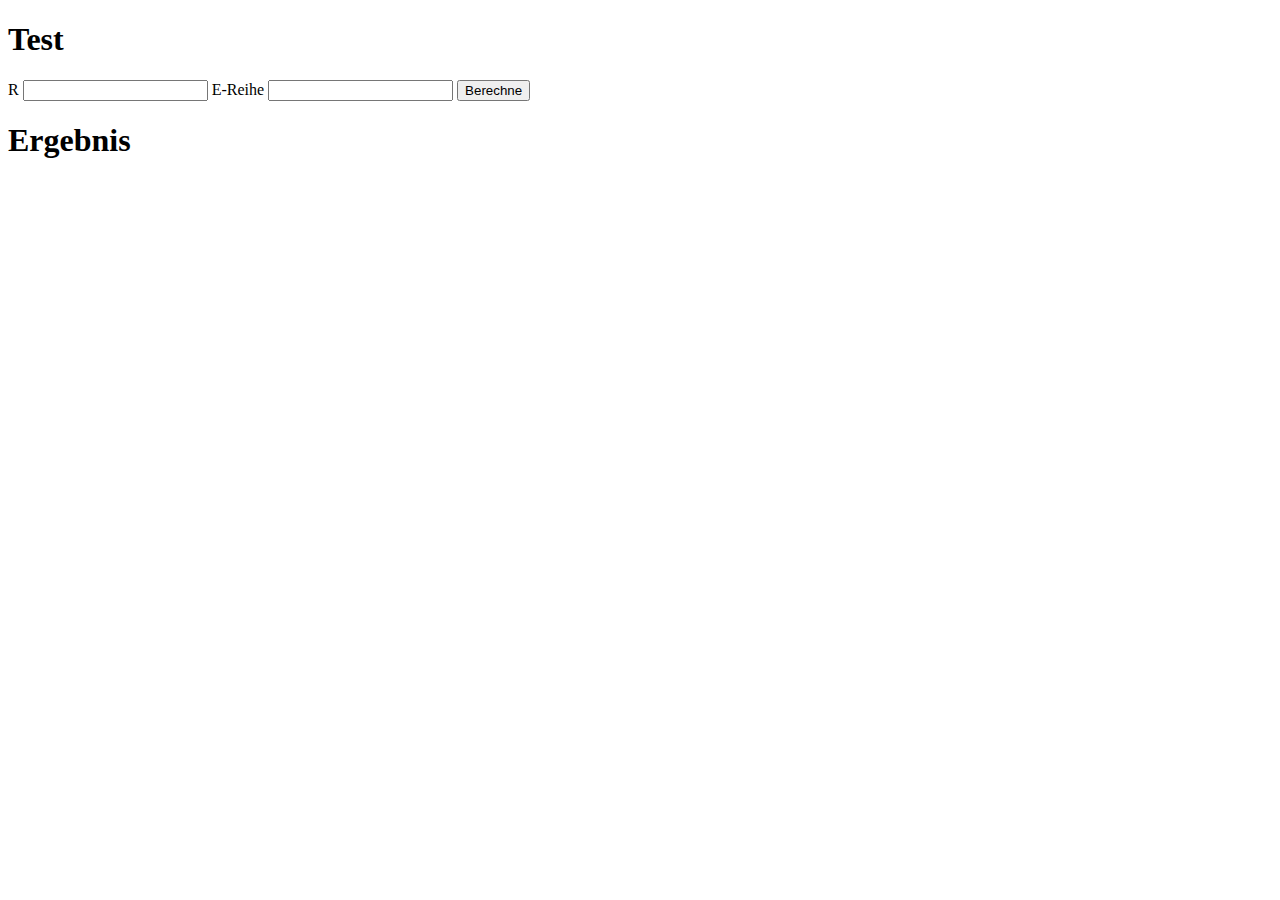
==== index.html @ 58e7115c "Create index.html" ====
<!DOCTYPE html>
<html manifest="widerstand.appcache">
<head>
<meta charset="UTF-8">
<title>Widerstandsrechner</title>
</head>
<body>

<h1>Test</h1>

<label for="rText">R</label>
<input type="text" id="rText">

<label for="eSerie">E-Reihe</label> <input
					list="eSeries" name="eSerie" id="eSerie"> <datalist
						id="eSeries">
						<option value="3"></option>
						<option value="6"></option>
						<option value="12"></option>
						<option value="24"></option>
						<option value="48"></option>
						<option value="96"></option>
						<option value="192"></option>
					</datalist>
<button type="button" id="calcButton">Berechne</button>

<h1>Ergebnis</h1>
<output>
</output>

<script src="app.js"></script>
</body>
</html>
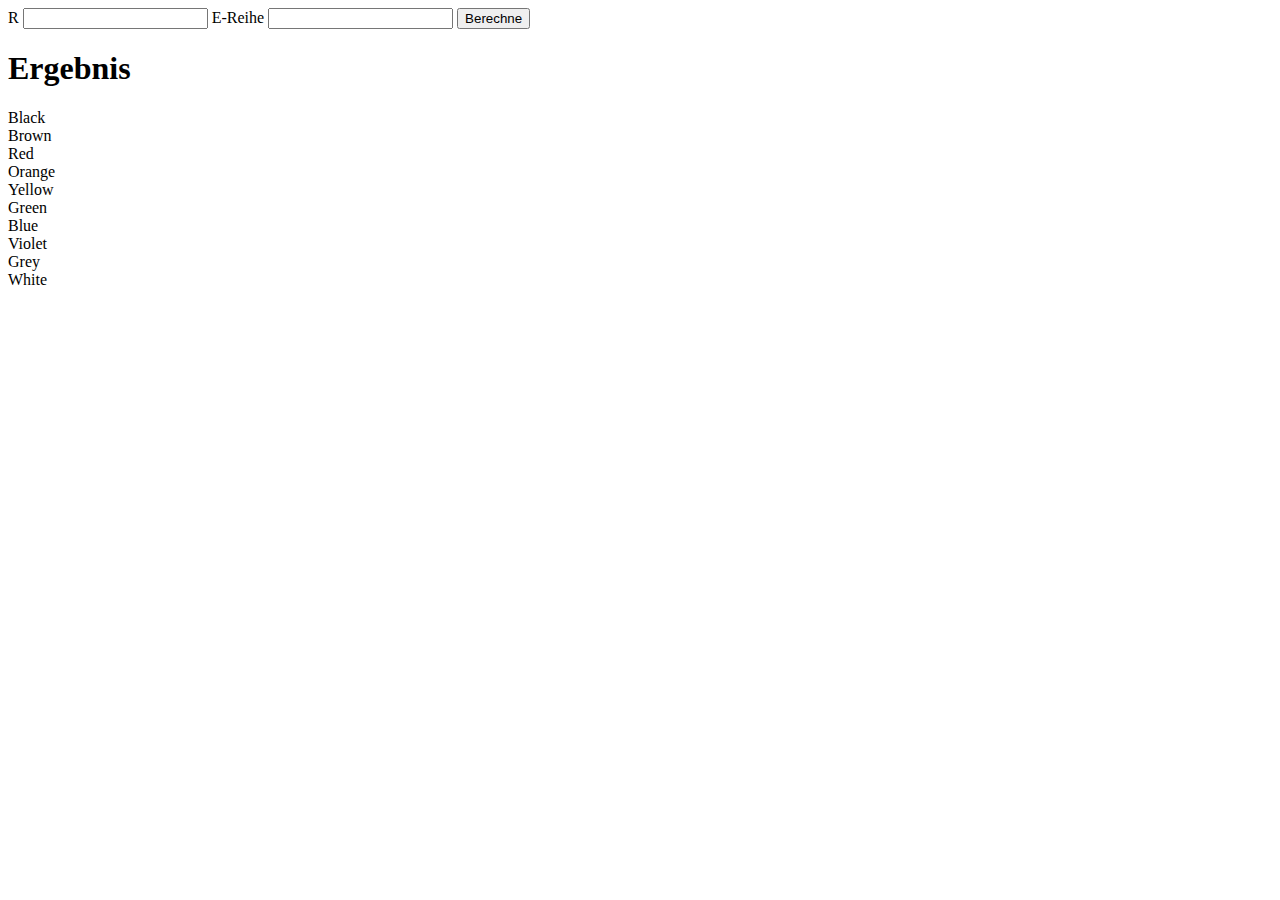
==== commit 70c2ea20: "Update index.html" ====
--- a/index.html
+++ b/index.html
@@ -3,11 +3,9 @@
 <head>
 <meta charset="UTF-8">
 <title>Widerstandsrechner</title>
+<link href="styles.css" rel="stylesheet" type="text/css" />
 </head>
 <body>
-
-<h1>Test</h1>
-
 <label for="rText">R</label>
 <input type="text" id="rText">
 
@@ -28,6 +26,17 @@
 <output>
 </output>
 
+<div class="r0">Black</div>
+<div class="r1">Brown</div>
+<div class="r2">Red</div>
+<div class="r3">Orange</div>
+<div class="r4">Yellow</div>
+<div class="r5">Green</div>
+<div class="r6">Blue</div>
+<div class="r7">Violet</div>
+<div class="r8">Grey</div>
+<div class="r9">White</div>
+
 <script src="app.js"></script>
 </body>
 </html>
